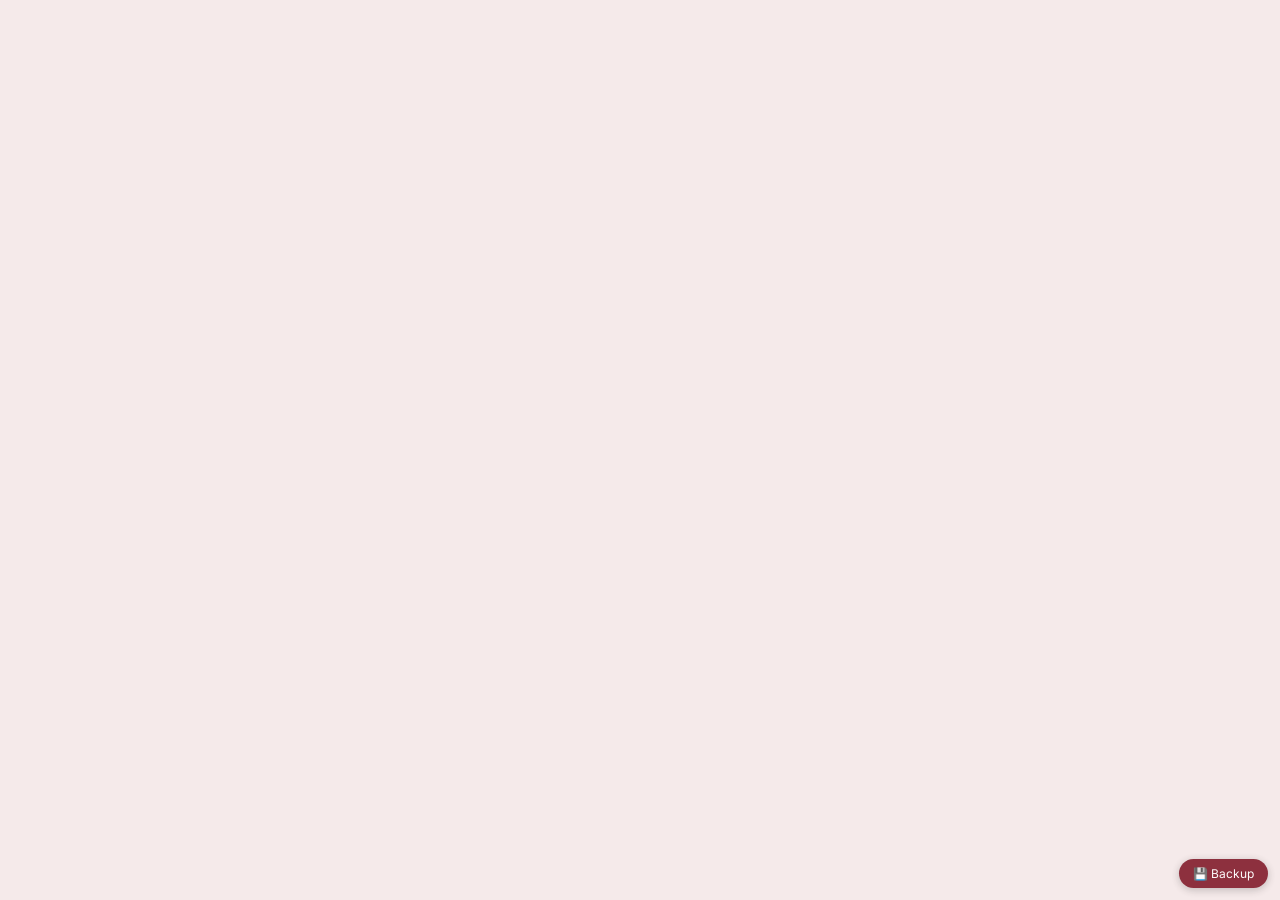
==== index.html @ 4f5ea1f8 "Enhance PWA installation prompt handling" ====
<!DOCTYPE html>
<html lang="pt-BR" translate="no">
<head>
    <meta charset="UTF-8">
    <meta name="viewport" content="width=device-width, initial-scale=1.0">
    <meta name="google" content="notranslate">
    <title>Coral Flamboyant | Gestão Profissional</title>
    <!-- PWA -->
    <link rel="manifest" href="manifest.json">
    <meta name="theme-color" content="#7B1020">
    <meta name="apple-mobile-web-app-capable" content="yes">
    <meta name="apple-mobile-web-app-status-bar-style" content="black-translucent">
    <meta name="apple-mobile-web-app-title" content="Coral Flamboyant">
    <link rel="apple-touch-icon" href="logo.png">
    <script>
      if('serviceWorker' in navigator){
        window.addEventListener('load',function(){
          navigator.serviceWorker.register('./sw.js')
            .then(function(r){console.log('[SW] registrado',r.scope);})
            .catch(function(e){console.log('[SW] erro',e);});
        });
      }
    </script>
    <link href="https://fonts.googleapis.com/css2?family=Playfair+Display:wght@700&family=Inter:wght@400;500;600&display=swap" rel="stylesheet">
    <script src="https://unpkg.com/lucide@0.263.1/dist/umd/lucide.min.js"></script>
    <script src="https://www.gstatic.com/firebasejs/10.7.1/firebase-app-compat.js"></script>
    <script src="https://www.gstatic.com/firebasejs/10.7.1/firebase-firestore-compat.js"></script>
    <script src="https://unpkg.com/react@17/umd/react.production.min.js"></script>
    <script src="https://unpkg.com/react-dom@17/umd/react-dom.production.min.js"></script>
    <link rel="stylesheet" href="style.css">
</head>
<body>
    <div id="root"></div>
    <script src="app.js?v=3"></script>

    <!-- Modal PWA -->
    <div id="modal-pwa" style="display:none;position:fixed;inset:0;background:rgba(0,0,0,0.6);z-index:99999;align-items:flex-end;justify-content:center;backdrop-filter:blur(4px);">
      <div style="background:#fff;border-radius:20px 20px 0 0;padding:28px 24px 40px;width:100%;max-width:500px;box-shadow:0 -4px 32px rgba(0,0,0,0.2);">
        <div style="width:40px;height:4px;background:#e5e7eb;border-radius:2px;margin:0 auto 20px;"></div>
        <div style="display:flex;align-items:center;gap:14px;margin-bottom:16px;">
          <img src="logo.png" style="width:56px;height:56px;border-radius:12px;object-fit:cover;" onerror="this.style.display='none'">
          <div>
            <div style="font-size:18px;font-weight:700;color:#111;">Coral Flamboyant</div>
            <div style="font-size:13px;color:#666;margin-top:2px;">Instalar app no seu celular?</div>
          </div>
        </div>
        <p style="font-size:14px;color:#444;line-height:1.6;margin-bottom:20px;">Adicione à sua tela inicial para acessar rapidamente, mesmo sem internet!</p>
        <div id="pwa-android">
          <button onclick="instalarPWA()" style="width:100%;padding:14px;border-radius:12px;border:none;background:#7B1020;color:#fff;font-weight:700;font-size:15px;cursor:pointer;margin-bottom:10px;font-family:Inter,sans-serif;">📲 Instalar App</button>
        </div>
        <div id="pwa-ios" style="display:none;background:#f8f8f8;border-radius:10px;padding:14px;margin-bottom:10px;">
          <p style="font-size:13px;font-weight:700;color:#333;margin-bottom:8px;">📱 No iPhone / iPad:</p>
          <p style="font-size:13px;color:#555;line-height:1.8;">1. Toque em <strong>Compartilhar ⬆️</strong> na barra do Safari<br>2. Toque em <strong>"Adicionar à Tela de Início"</strong><br>3. Toque em <strong>Adicionar</strong></p>
          <p style="font-size:11px;color:#f59e0b;margin-top:6px;">⚠️ Deve estar no Safari, não no Chrome.</p>
        </div>
        <button onclick="fecharModalPWA()" style="width:100%;padding:12px;border-radius:12px;border:1px solid #e5e7eb;background:#fff;color:#666;font-weight:600;font-size:14px;cursor:pointer;font-family:Inter,sans-serif;">Agora não</button>
      </div>
    </div>

    <script>
    (function(){
      var deferredPrompt = null;
      var isIOS = /iphone|ipad|ipod/i.test(navigator.userAgent) && !window.MSStream;
      var isStandalone = window.matchMedia('(display-mode: standalone)').matches || window.navigator.standalone;

      window.addEventListener('beforeinstallprompt', function(e){
        e.preventDefault();
        deferredPrompt = e;
        window.__pwaPrompt = e;
        console.log('[PWA] beforeinstallprompt capturado');
      });

      window.addEventListener('appinstalled', function(){
        deferredPrompt = null;
        fecharModalPWA();
      });

      window.addEventListener('load', function(){
        if(isStandalone) return;
        var jaViu = localStorage.getItem('pwa_aviso_flamboyant');
        if(jaViu) return;
        // iOS: mostra instruções
        if(isIOS){
          document.getElementById('pwa-android').style.display='none';
          document.getElementById('pwa-ios').style.display='block';
        }
        setTimeout(function(){
          var el = document.getElementById('modal-pwa');
          if(el) el.style.display='flex';
        }, 1500);
      });

      window.instalarPWA = function(){
        if(deferredPrompt){
          var p = deferredPrompt;
          deferredPrompt = null;
          p.prompt();
          p.userChoice.then(function(r){
            console.log('[PWA] resultado:', r.outcome);
            fecharModalPWA();
          });
        } else if(isIOS){
          document.getElementById('pwa-android').style.display='none';
          document.getElementById('pwa-ios').style.display='block';
        } else {
          fecharModalPWA();
        }
      };

      window.fecharModalPWA = function(){
        localStorage.setItem('pwa_aviso_flamboyant', '1');
        var el = document.getElementById('modal-pwa');
        if(el) el.style.display='none';
      };
    })();
    </script>

    <!-- Backup Firestore -->
    <script>
    (function(){
      var COLS=["acessos","avisos","config","confirmacoes","estudos","events","frequencias","members","noticias","relatorios_historico","sessoes_checkin","songs"];
      function p2(x){return x<10?"0"+x:""+x;}
      window.fazerBackupCoral=function(){
        var btn=document.getElementById("btnBackupCoral");
        if(btn){btn.disabled=true;btn.textContent="⏳ Gerando...";}
        var bk={geradoEm:new Date().toLocaleString("pt-BR"),colecoes:{}};
        Promise.all(COLS.map(function(c){
          return db.collection(c).get().then(function(snap){
            var docs={};snap.forEach(function(d){docs[d.id]=d.data();});
            bk.colecoes[c]=docs;
          }).catch(function(){bk.colecoes[c]={_erro:"erro"};}); 
        })).then(function(){
          var blob=new Blob([JSON.stringify(bk,null,2)],{type:"application/json"});
          var url=URL.createObjectURL(blob);
          var a=document.createElement("a");
          var h=new Date();
          a.href=url;a.download="backup-flamboyant-"+p2(h.getDate())+p2(h.getMonth()+1)+h.getFullYear()+".json";
          a.click();URL.revokeObjectURL(url);
          if(btn){btn.disabled=false;btn.textContent="💾 Backup";}
        });
      };
      var b=document.createElement("button");
      b.id="btnBackupCoral";b.textContent="💾 Backup";
      b.style.cssText="position:fixed;bottom:12px;right:12px;z-index:9999;background:#7B1020;color:#fff;border:none;border-radius:18px;padding:7px 14px;font-size:12px;font-family:Inter,sans-serif;cursor:pointer;box-shadow:0 2px 8px rgba(0,0,0,0.25);opacity:0.85;";
      b.onclick=window.fazerBackupCoral;
      document.body.appendChild(b);
    })();
    </script>
</body>
</html>
---- style.css ----
* { margin: 0; padding: 0; box-sizing: border-box; }

body {
    font-family: 'Inter', sans-serif;
    background: #F5EAEA;
    color: #1A1D23;
    line-height: 1.5;
}

@keyframes spin {
    to { transform: rotate(360deg); }
}

@keyframes fadeIn {
    from { opacity: 0; transform: translateY(8px); }
    to   { opacity: 1; transform: translateY(0); }
}

/* ── DESKTOP: sidebar visível, header e nav mobile ocultos ── */
@media (min-width: 768px) {
    .sidebar-desktop { display: flex !important; }
    .header-mobile   { display: none !important; }
    .nav-mobile       { display: none !important; }
    .main-content     { margin-left: 260px !important; padding-bottom: 0 !important; }
}

/* ── MOBILE: sidebar oculta, header e nav visíveis ── */
@media (max-width: 767px) {
    .sidebar-desktop { display: none !important; }
    .header-mobile   { display: flex !important; }
    .nav-mobile       { display: flex !important; }
    .main-content     { margin-left: 0 !important; }
}

/* Scrollbar discreta */
::-webkit-scrollbar       { width: 4px; }
::-webkit-scrollbar-thumb { background: #ddd; border-radius: 4px; }

/* Modal overlay */
.modal-overlay {
    position: fixed; inset: 0;
    background: rgba(0,0,0,0.45);
    z-index: 300;
    display: flex;
    align-items: flex-end;
    justify-content: center;
}
.modal-box {
    background: #fff;
    border-radius: 20px 20px 0 0;
    padding: 24px 20px;
    width: 100%;
    max-width: 480px;
    max-height: 90vh;
    overflow-y: auto;
}
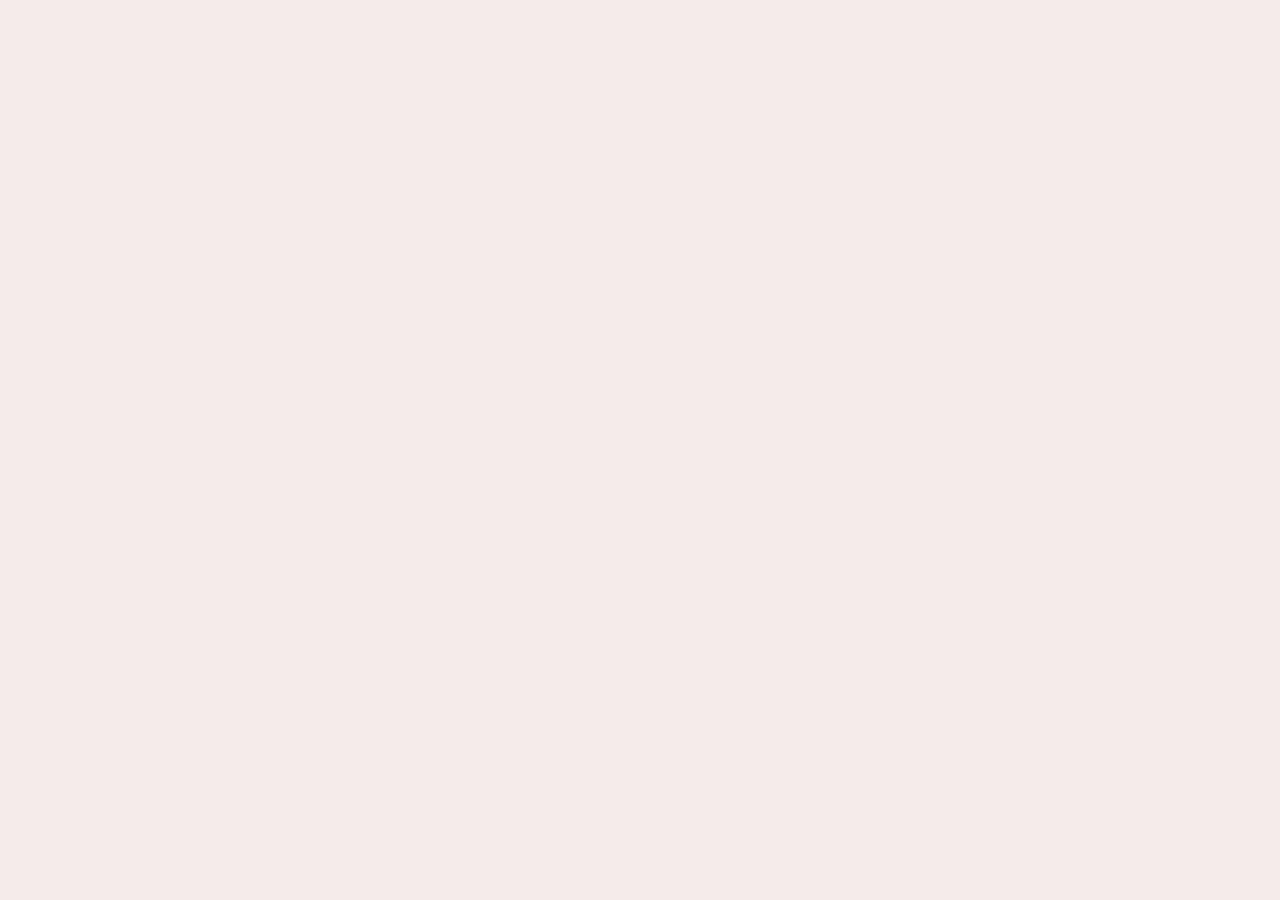
==== commit 9c4d3683: "Update index.html" ====
--- a/index.html
+++ b/index.html
@@ -31,7 +31,7 @@
 </head>
 <body>
     <div id="root"></div>
-    <script src="app.js?v=3"></script>
+    <script src="app.js?v=4"></script>
 
     <!-- Modal PWA -->
     <div id="modal-pwa" style="display:none;position:fixed;inset:0;background:rgba(0,0,0,0.6);z-index:99999;align-items:flex-end;justify-content:center;backdrop-filter:blur(4px);">
@@ -118,6 +118,7 @@
     <!-- Backup Firestore -->
     <script>
     (function(){
+      if(window.innerWidth < 769) return;
       var COLS=["acessos","avisos","config","confirmacoes","estudos","events","frequencias","members","noticias","relatorios_historico","sessoes_checkin","songs"];
       function p2(x){return x<10?"0"+x:""+x;}
       window.fazerBackupCoral=function(){
@@ -128,7 +129,7 @@
           return db.collection(c).get().then(function(snap){
             var docs={};snap.forEach(function(d){docs[d.id]=d.data();});
             bk.colecoes[c]=docs;
-          }).catch(function(){bk.colecoes[c]={_erro:"erro"};}); 
+          }).catch(function(){bk.colecoes[c]={_erro:"erro"};});
         })).then(function(){
           var blob=new Blob([JSON.stringify(bk,null,2)],{type:"application/json"});
           var url=URL.createObjectURL(blob);
@@ -141,9 +142,19 @@
       };
       var b=document.createElement("button");
       b.id="btnBackupCoral";b.textContent="💾 Backup";
-      b.style.cssText="position:fixed;bottom:12px;right:12px;z-index:9999;background:#7B1020;color:#fff;border:none;border-radius:18px;padding:7px 14px;font-size:12px;font-family:Inter,sans-serif;cursor:pointer;box-shadow:0 2px 8px rgba(0,0,0,0.25);opacity:0.85;";
+      b.style.cssText="position:fixed;bottom:12px;right:12px;z-index:9999;background:#7B1020;color:#fff;border:none;border-radius:18px;padding:7px 14px;font-size:12px;font-family:Inter,sans-serif;cursor:pointer;box-shadow:0 2px 8px rgba(0,0,0,0.25);opacity:0.85;display:none;";
       b.onclick=window.fazerBackupCoral;
       document.body.appendChild(b);
+      // Exibe apenas para admin
+      var _chkAdmin = setInterval(function(){
+        try {
+          var u = JSON.parse(localStorage.getItem('cf_user') || 'null');
+          if(u && u.isAdmin === true){
+            b.style.display='block';
+            clearInterval(_chkAdmin);
+          }
+        } catch(e){}
+      }, 1000);
     })();
     </script>
 </body>
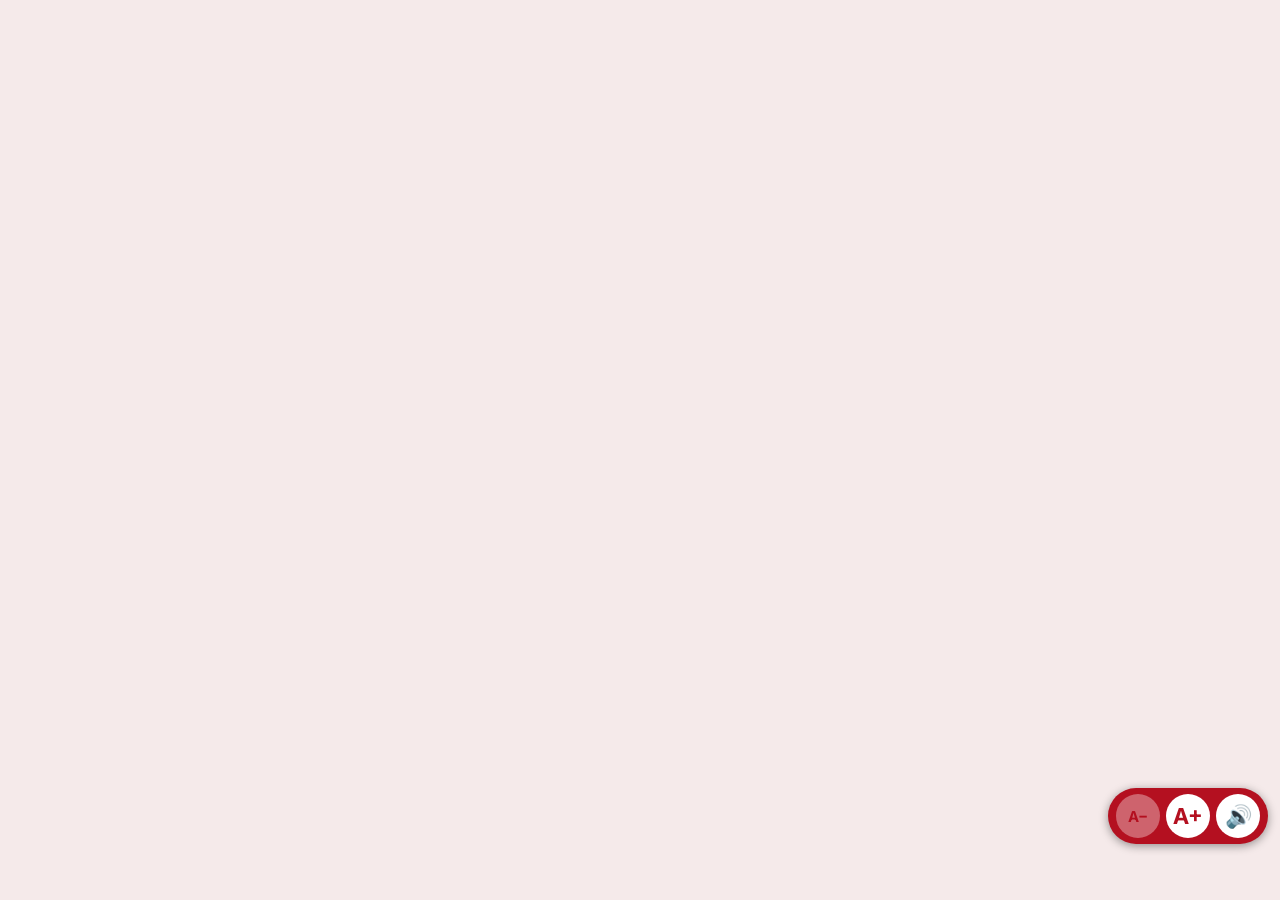
==== commit bf83d269: "Enhance accessibility and responsiveness in index.html Added styles for responsive design and access" ====
--- a/index.html
+++ b/index.html
@@ -22,7 +22,7 @@
       }
     </script>
     <link href="https://fonts.googleapis.com/css2?family=Playfair+Display:wght@700&family=Inter:wght@400;500;600&display=swap" rel="stylesheet">
-    <script src="https://unpkg.com/lucide@0.263.1/dist/umd/lucide.min.js"></script>
+    <script src="https://unpkg.com/lucide@0.263.0/dist/umd/lucide.min.js"></script>
     <script src="https://www.gstatic.com/firebasejs/10.7.1/firebase-app-compat.js"></script>
     <script src="https://www.gstatic.com/firebasejs/10.7.1/firebase-firestore-compat.js"></script>
     <script src="https://unpkg.com/react@17/umd/react.production.min.js"></script>
@@ -31,7 +31,117 @@
 </head>
 <body>
     <div id="root"></div>
-    <script src="app.js?v=4"></script>
+  <style>
+    html,body{max-width:100%;overflow-x:hidden;}
+    @media (max-width:768px){
+      #root{max-width:100vw;overflow-x:hidden;}
+      .main-content{width:100%;max-width:100vw;overflow-x:hidden;}
+      .main-content img,.main-content table{max-width:100%;}
+      .main-content select,.main-content input{max-width:100%;min-width:0;}
+    }
+  </style>
+  <!-- Controle de tamanho das letras -->
+  <style>
+    #fs-ctl{position:fixed;right:12px;bottom:12px;z-index:9998;display:flex;gap:6px;align-items:center;
+      background:#B41020;border-radius:28px;padding:6px 8px;box-shadow:0 2px 10px rgba(0,0,0,.4);}
+    #fs-ctl button{width:44px;height:44px;border-radius:50%;border:none;background:#FFFFFF;color:#B41020;
+      font-weight:700;cursor:pointer;font-family:inherit;line-height:1;}
+    #fs-ctl .menos{font-size:15px;} #fs-ctl .mais{font-size:22px;} #fs-ctl .ouvir{font-size:22px;background:#FFFFFF;color:#B41020;} #fs-ctl .ouvir.falando{background:#C0392B;color:#fff;}
+    #fs-ctl button:disabled{opacity:.35;cursor:default;}
+    @media (min-width:769px){#fs-ctl{bottom:56px;}}
+    @media (max-width:768px){#fs-ctl{bottom:76px;}}
+  </style>
+  <script>
+  (function(){
+    var N=[1,1.15,1.3,1.5];
+    function get(){var v=1;try{v=parseFloat(localStorage.getItem('app_fs'))||1;}catch(e){}var i=N.indexOf(v);return i<0?0:i;}
+    function set(i){
+      try{localStorage.setItem('app_fs',String(N[i]));}catch(e){}
+      if(typeof window.__setFS==='function'){
+        window.__setFS(N[i]);
+        var mm=document.querySelector('#fs-ctl .menos'),pp=document.querySelector('#fs-ctl .mais');
+        if(mm) mm.disabled=i===0; if(pp) pp.disabled=i===N.length-1;
+      } else { location.reload(); }
+    }
+    var box=document.createElement('div');box.id='fs-ctl';box.setAttribute('aria-label','Tamanho das letras');
+    var m=document.createElement('button');m.className='menos';m.textContent='A−';m.title='Diminuir letras';
+    var p=document.createElement('button');p.className='mais';p.textContent='A+';p.title='Aumentar letras';
+    var i=get();m.disabled=i===0;p.disabled=i===N.length-1;
+    m.onclick=function(){set(Math.max(0,get()-1));};
+    p.onclick=function(){set(Math.min(N.length-1,get()+1));};
+    var o=document.createElement('button');o.className='ouvir';o.id='fs-ouvir';o.textContent='🔊';o.title='Ouvir o que está na tela';o.setAttribute('aria-label','Ouvir o que está na tela');
+    box.appendChild(m);box.appendChild(p);box.appendChild(o);
+    window.addEventListener('load',function(){document.body.appendChild(box);});
+  })();
+  </script>
+
+
+  <!-- Leitura em voz alta (acessibilidade) -->
+  <script>
+  (function(){
+    if(!('speechSynthesis' in window)) return;
+    var falando=false, fila=[], pos=0;
+    function pegarTexto(){
+      var sel=''; try{ sel=String(window.getSelection()).trim(); }catch(e){}
+      if(sel) return sel;
+      var alvo=null, fixos=document.querySelectorAll('#root [style*="position: fixed"], body > [style*="position: fixed"]');
+      for(var k=0;k<fixos.length;k++){
+        var el=fixos[k];
+        if(el.id==='fs-ctl'||el.id==='modal-pwa'||el.closest('#fs-ctl')) continue;
+        var r=el.getBoundingClientRect(), z=parseInt(getComputedStyle(el).zIndex,10)||0;
+        if(z>=300 && r.width>200 && r.height>200 && (el.innerText||'').trim().length>20) alvo=el;
+      }
+      if(!alvo) alvo=document.querySelector('.main-content')||document.getElementById('root');
+      return alvo?(alvo.innerText||''):'';
+    }
+    function dividir(t){
+      t=t.replace(/\s*\n+\s*/g,'. ').replace(/\.\s*\./g,'.').replace(/\s+/g,' ').trim();
+      var partes=t.match(/[^.!?;:]+[.!?;:]?/g)||[t], out=[], cur='';
+      partes.forEach(function(s){
+        if((cur+s).length>180){ if(cur) out.push(cur); cur=s; } else cur+=s;
+      });
+      if(cur) out.push(cur);
+      return out;
+    }
+    function escolherVoz(){
+      var v=speechSynthesis.getVoices()||[];
+      return v.filter(function(x){return /^pt[-_]BR/i.test(x.lang);})[0]||v.filter(function(x){return /^pt/i.test(x.lang);})[0]||null;
+    }
+    function botao(){return document.getElementById('fs-ouvir');}
+    function parar(){
+      falando=false; fila=[]; speechSynthesis.cancel();
+      var b=botao(); if(b){ b.classList.remove('falando'); b.textContent='🔊'; b.title='Ouvir o que está na tela'; }
+    }
+    function proximo(){
+      if(!falando) return;
+      if(pos>=fila.length){ parar(); return; }
+      var u=new SpeechSynthesisUtterance(fila[pos++]);
+      u.lang='pt-BR'; u.rate=0.9;
+      var v=escolherVoz(); if(v) u.voice=v;
+      u.onend=proximo; u.onerror=function(){ if(falando) proximo(); };
+      speechSynthesis.speak(u);
+    }
+    function iniciar(){
+      var t=pegarTexto();
+      fila=dividir(t); pos=0;
+      if(!fila.length) return;
+      falando=true;
+      var b=botao(); if(b){ b.classList.add('falando'); b.textContent='⏹'; b.title='Parar a leitura'; }
+      speechSynthesis.cancel();
+      proximo();
+    }
+    window.addEventListener('load',function(){
+      document.addEventListener('click',function(e){
+        var b=e.target.closest&&e.target.closest('#fs-ouvir');
+        if(!b) return;
+        if(falando) parar(); else iniciar();
+      });
+      window.addEventListener('beforeunload',function(){ speechSynthesis.cancel(); });
+    });
+  })();
+  </script>
+
+    <script src="app.js?v=6"></script>
 
     <!-- Modal PWA -->
     <div id="modal-pwa" style="display:none;position:fixed;inset:0;background:rgba(0,0,0,0.6);z-index:99999;align-items:flex-end;justify-content:center;backdrop-filter:blur(4px);">
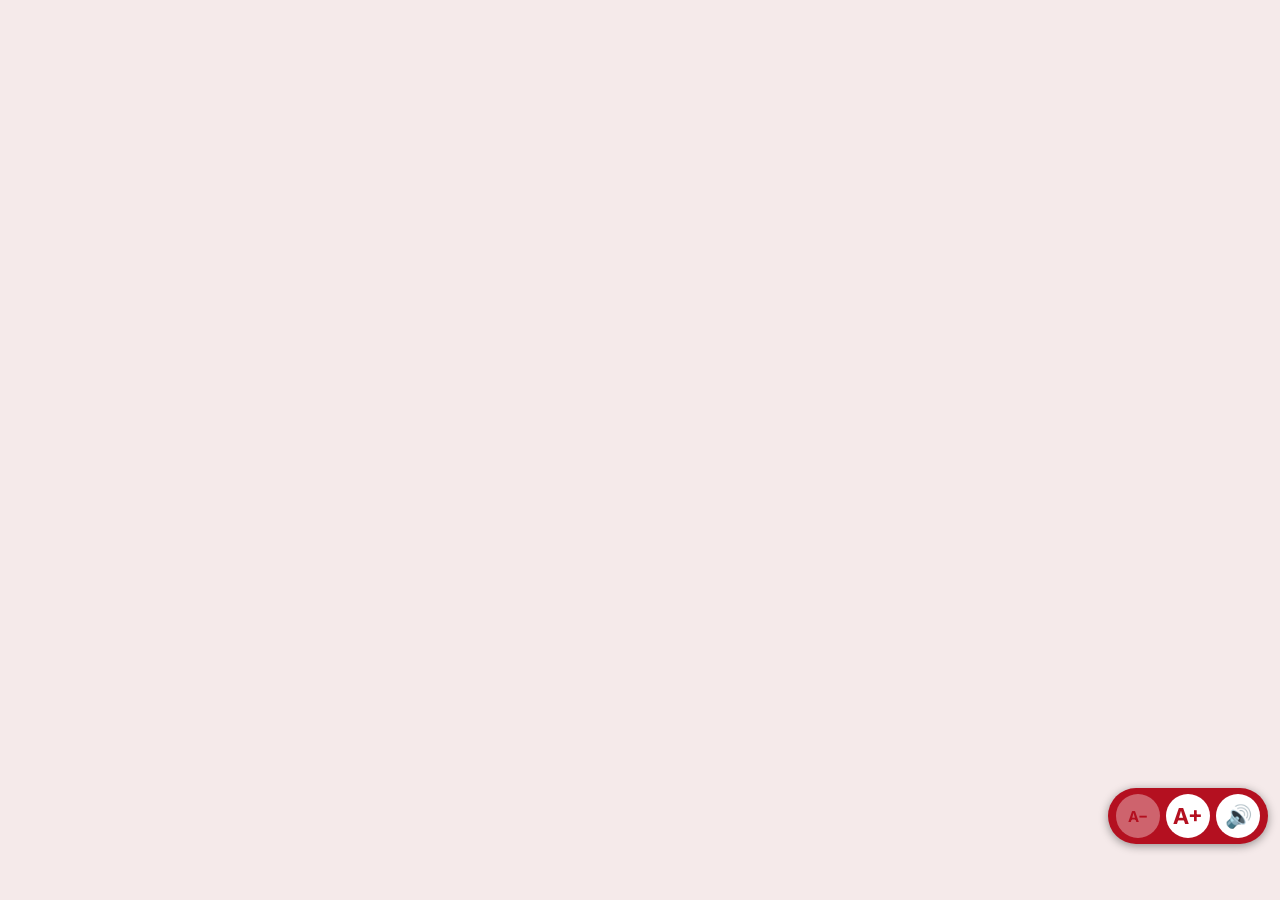
==== commit 78ca2ffa: "Lista de integrantes e chamada em ordem alfabetica; botao de tamanho de letra some nas subpaginas Co" ====
--- a/index.html
+++ b/index.html
@@ -72,6 +72,19 @@
     var o=document.createElement('button');o.className='ouvir';o.id='fs-ouvir';o.textContent='🔊';o.title='Ouvir o que está na tela';o.setAttribute('aria-label','Ouvir o que está na tela');
     box.appendChild(m);box.appendChild(p);box.appendChild(o);
     window.addEventListener('load',function(){document.body.appendChild(box);});
+    // Só aparece na tela inicial (Painel). Some nas outras páginas e quando há janela aberta por cima.
+    function ajustar(){
+      var mostrar=true;
+      var nav=document.querySelector('.nav-mobile');
+      if(nav && nav.offsetParent!==null){
+        var bs=nav.querySelectorAll('button');
+        if(bs.length){var c=getComputedStyle(bs[0]).borderTopColor; if(!c||/rgba\(0, 0, 0, 0\)|transparent/.test(c)) mostrar=false;}
+      }
+      var fx=document.querySelectorAll('#root [style*="position: fixed"]');
+      for(var k=0;k<fx.length;k++){var el=fx[k]; if(el.classList.contains('nav-mobile')||el.tagName==='NAV') continue; var r=el.getBoundingClientRect(); if(r.width>200&&r.height>200){mostrar=false;break;}}
+      box.style.display=mostrar?'flex':'none';
+    }
+    window.addEventListener('load',function(){ajustar(); new MutationObserver(function(){ajustar();}).observe(document.getElementById('root'),{childList:true,subtree:true,attributes:true,attributeFilter:['style','class']}); setInterval(ajustar,700);});
   })();
   </script>
 
@@ -141,7 +154,7 @@
   })();
   </script>
 
-    <script src="app.js?v=6"></script>
+    <script src="app.js?v=12"></script>
 
     <!-- Modal PWA -->
     <div id="modal-pwa" style="display:none;position:fixed;inset:0;background:rgba(0,0,0,0.6);z-index:99999;align-items:flex-end;justify-content:center;backdrop-filter:blur(4px);">
